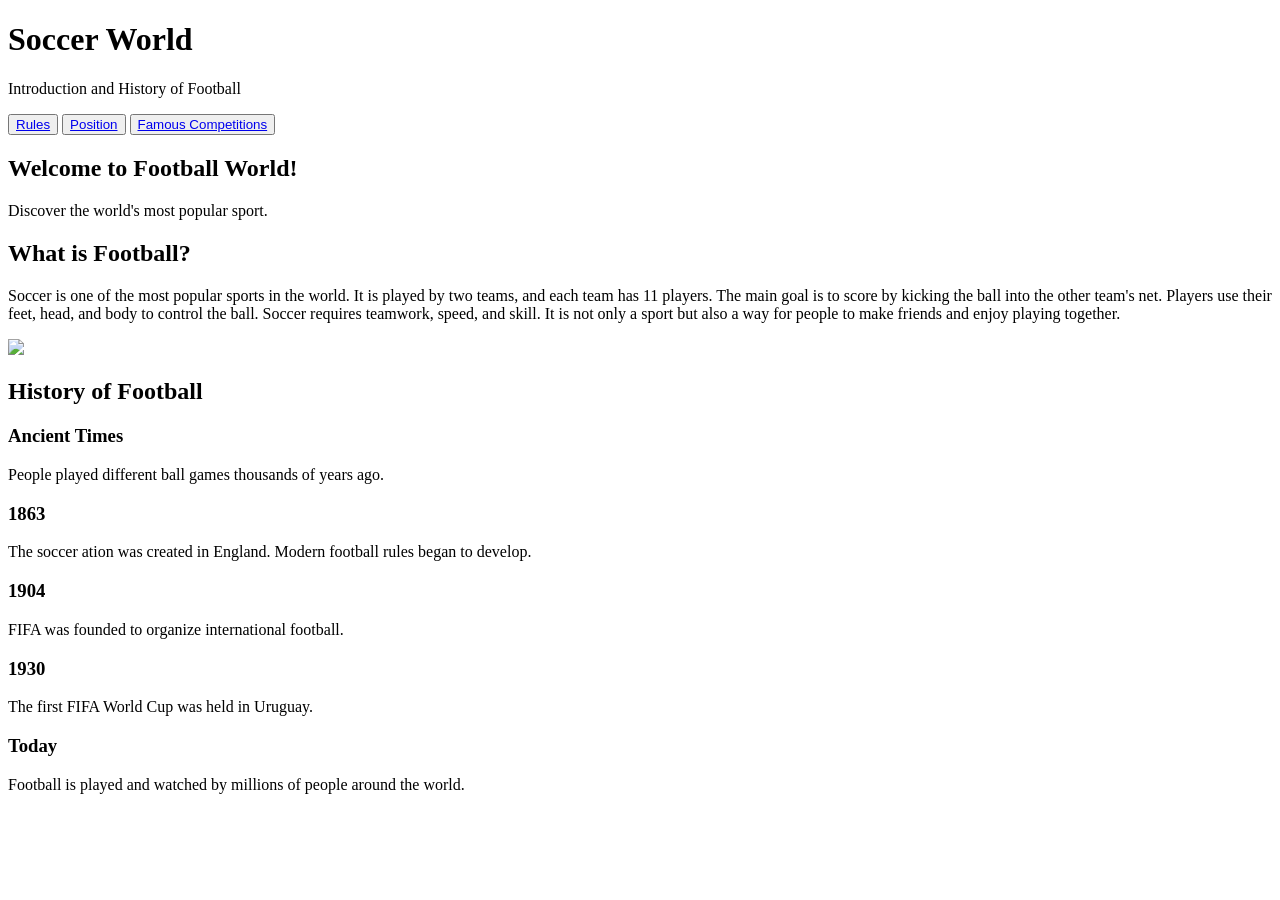
==== index.html @ 73da9759 "Add files via upload" ====
<!DOCTYPE html>
<html>
<head>
    <link href='style.css' type='text/css' rel='stylesheet'>
    
</head>
<body>
    <body class="page3">


    <dav class="top"><h1> Soccer World</h1></dav>
    <p>Introduction and History of Football</p>
<div class="one">
    <button><a href="rule.html">Rules</a></button>
    <button><a href="position.html">Position</a></button>
    <button><a href="players.html">Famous Competitions</a></button>
</div>
    <h2>Welcome to Football World!</h2>
    <p>Discover the world's most popular sport.</p>    
    <h2>What is Football?</h2>
    <p>
        Soccer is one of the most popular sports in the world. It is played by two teams, and each team has 11 players. The main goal is to score by kicking the ball into the other team's net. Players use their feet, head, and body to control the ball. Soccer requires teamwork, speed, and skill. It is not only a sport but also a way for people to make friends and enjoy playing together.
    </p>
    <img src="https://i.ytimg.com/vi/s_uz2ZYoWpE/maxresdefault.jpg" width="50%">
    <h2>History of Football</h2>
    <div class="history">
        <h3>Ancient Times</h3>
        <p>
            People played different ball games thousands
            of years ago.
        </p>
        <h3>1863</h3>
        <p>
            The soccer ation was created in England.
            Modern football rules began to develop.
        </p>
        <h3>1904</h3>
        <p>
            FIFA was founded to organize international football.
        </p>
        <h3>1930</h3>
        <p>
            The first FIFA World Cup was held in Uruguay.
        </p>
        <h3>Today</h3>
        <p>
            Football is played and watched by millions
            of people around the world.
        </p>
</body>
</html>
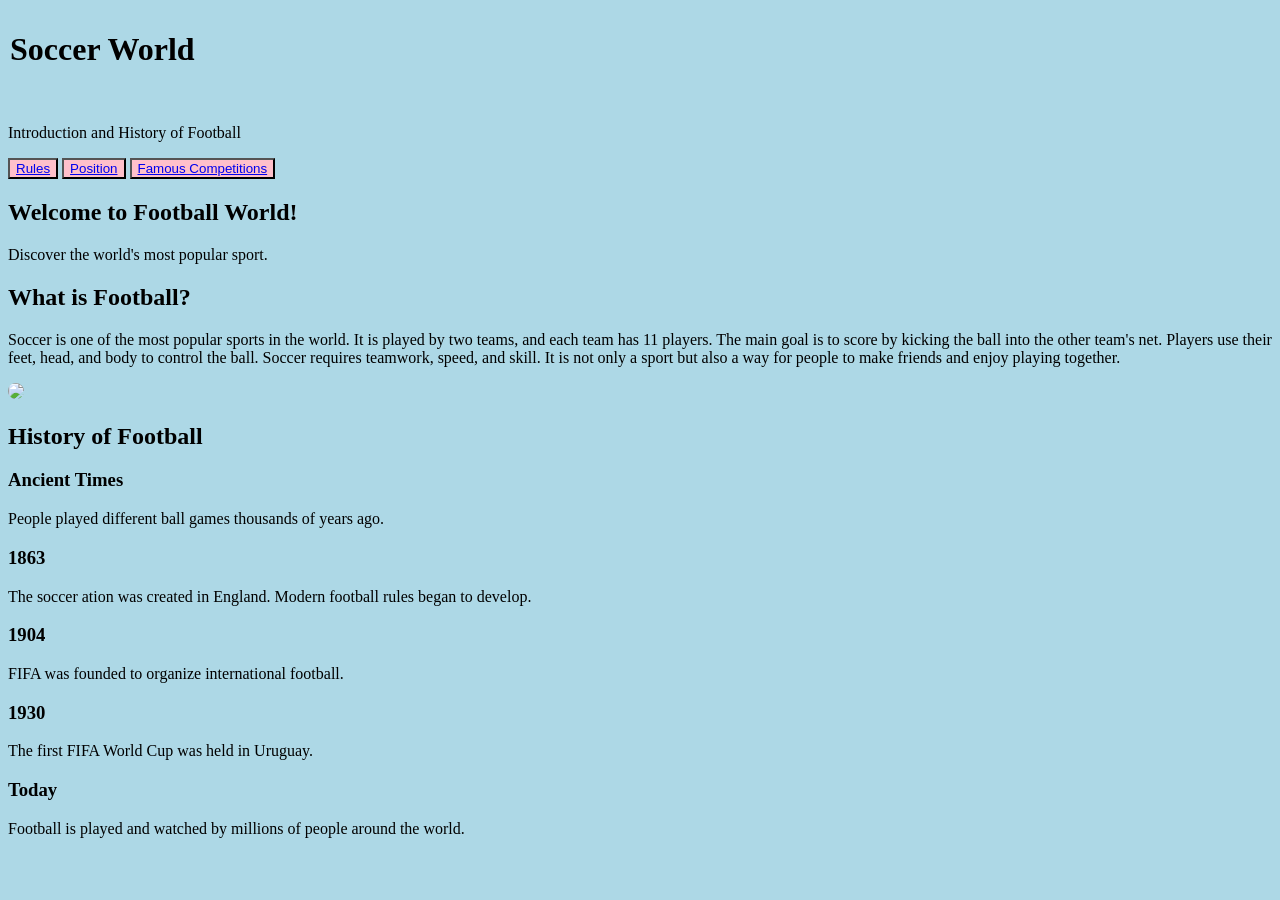
==== commit 066c73ac: "Add files via upload" ====
--- a/index.html
+++ b/index.html
@@ -1,6 +1,7 @@
 <!DOCTYPE html>
 <html>
 <head>
+    <link href="https://fonts.googleapis.com/css2?family=Roboto:wght@400;700&display=swap" rel="stylesheet">
     <link href='style.css' type='text/css' rel='stylesheet'>
     
 </head>
--- a/style.css
+++ b/style.css
@@ -0,0 +1,104 @@
+
+        .one{
+        color:blue;
+    }
+        {
+            background-color: lightblue;
+            font-family: Arial;
+             padding-top: 100px;
+        }   
+        img {
+            border-radius: 10px;
+            transition: transform 0.5s;
+        }
+        img:hover {
+    transform: scale(1.1);
+}
+img {
+    width: 50%;
+    height: auto;
+}
+
+
+        .player {
+            background-color: white;
+            padding: 10px;
+            width: 80%;
+            border-radius: 10px;
+            margin-bottom: 20px;
+        }
+        .t {
+            background-color:lightgreen;
+            padding: 15px;
+            margin: 15px;
+            border-radius: 20px;
+        }
+        .t:hover {
+        color: lightslategray;
+        }
+        .rule {
+            background-color:lightblue;
+            padding: 15px;
+            margin: 15px;
+            border-radius: 20px;
+        }
+        .rule:hover {
+        color: grey;
+        }
+        .page1 {
+         background-color: lightblue;
+        }
+
+        .page2 {
+    background-color: grey;
+}
+     button {
+    background-color: pink;
+    transition: 0.5s;
+     }
+     button:hover {
+    background-color: lightblue;
+    transform: scale(1.1);
+}
+.top {
+    position: fixed;
+    top: 0;
+    left: 0;
+    width: 100%;
+    background-color: lightblue;
+    z-index: 100;
+    padding: 10px;
+}
+
+body {
+    padding-top: 100px;
+}
+.page3{
+    background-color: lightblue;
+float: left;
+}
+.martin1{    
+    border: 0.5px solid black;
+}
+
+.playfair-display-<uniquifier> {
+  font-family: "Playfair Display", serif;
+  font-optical-sizing: auto;
+  font-weight: <weight>;
+  font-style: normal;
+}
+.col {
+    width: 30%;
+}
+.rol{
+    width:30%;
+}
+.col {
+    float: left;
+   }
+
+.row::after {
+    content: "";
+    display: block;
+    clear: both;
+}
